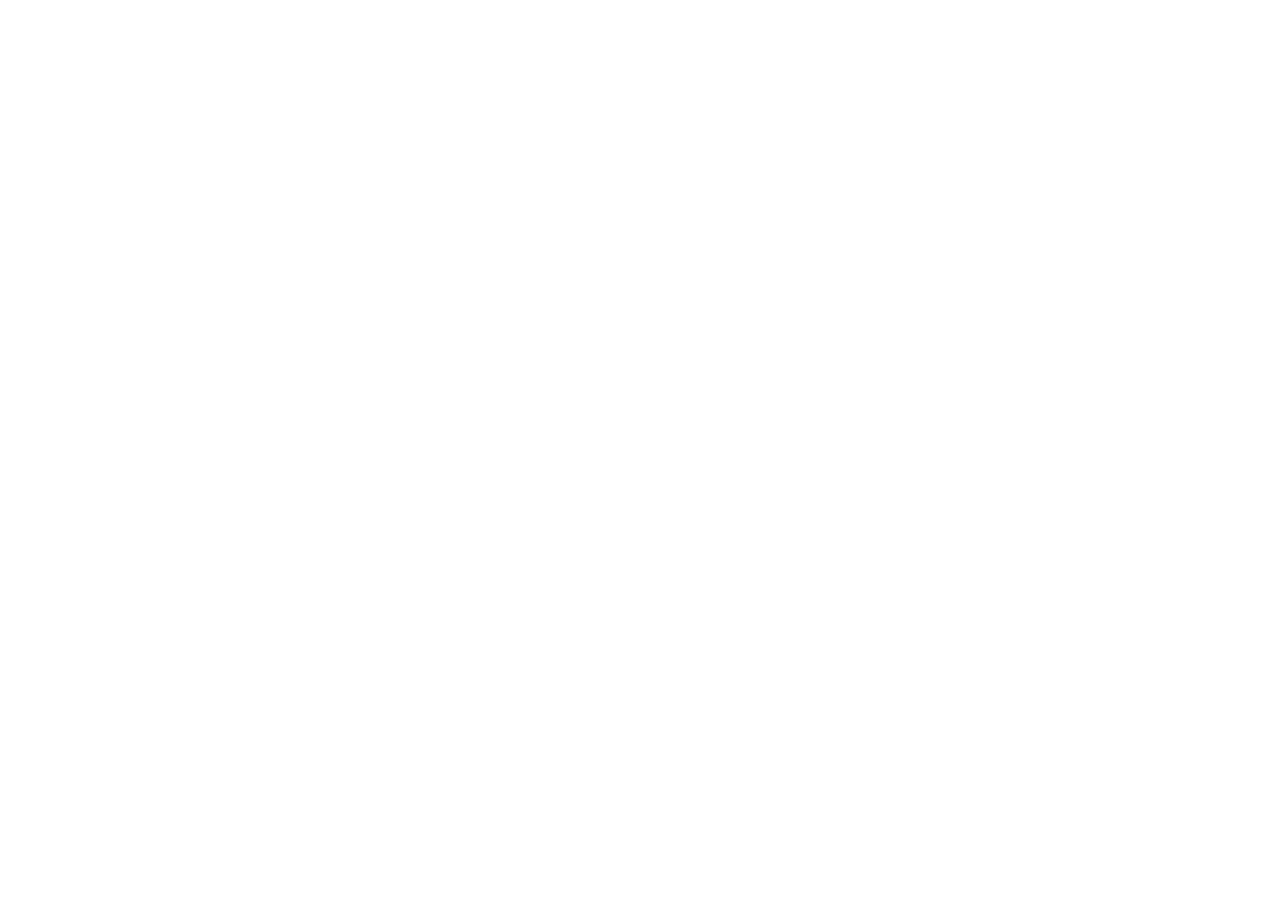
==== index.html @ c0061661 "Add files via upload" ====
<!DOCTYPE html>
<html lang="en">
<head>
	<title></title>
	<meta charset="UTF-8">
	<meta name="description" content="">
	<meta http-equiv="X-UA-Compatible" content="IE=edge">
	<meta name="viewport" content="width=device-width, initial-scale=1">
	<!-- Bootstrap --> 
	<link href="css/bootstrap.min.css" rel="stylesheet"> 
	<!-- your layout style --> 
	<link href="css/style.css" rel="stylesheet">
</head>

<body>



	<script src="js/jquery.min.js">
	</script>
	<script src="js/bootstrap.min.js">
	</script>
</body>
</html>
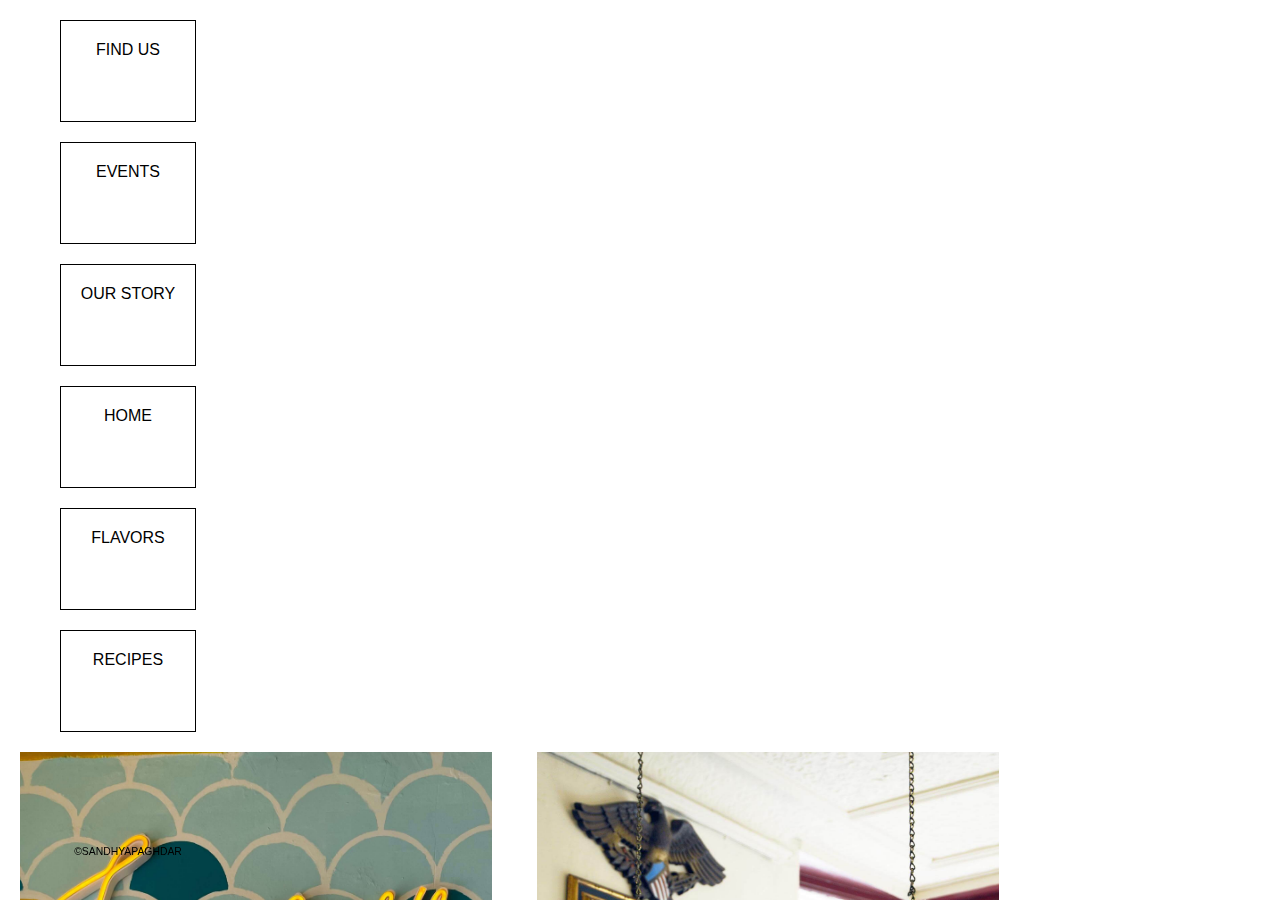
==== commit 2c3d6eaf: "Homepage implemented" ====
--- a/index.html
+++ b/index.html
@@ -6,19 +6,56 @@
 	<meta name="description" content="">
 	<meta http-equiv="X-UA-Compatible" content="IE=edge">
 	<meta name="viewport" content="width=device-width, initial-scale=1">
-	<!-- Bootstrap --> 
-	<link href="css/bootstrap.min.css" rel="stylesheet"> 
+	<!-- Bootstrap 	CSS Only -->
+	<link href="https://cdn.jsdelivr.net/npm/bootstrap@5.2.0-beta1/dist/css/bootstrap.min.css" rel="stylesheet" integrity="sha384-0evHe/X+R7YkIZDRvuzKMRqM+OrBnVFBL6DOitfPri4tjfHxaWutUpFmBp4vmVor" crossorigin="anonymous">
 	<!-- your layout style --> 
 	<link href="css/style.css" rel="stylesheet">
 </head>
 
 <body>
+	<div class="wrapper">
+		<div class="row content">
+			<header class="col-2 header-wrapper">
+				<nav class="nav-wrapper">
+					<ul>
+						<li><a href="#">Find Us</a></li>
+						<li><a href="#">Events</a></li>
+						<li><a href="#">Our Story</a></li>
+						<li><a href="index.html">Home</a></li>
+						<li><a href="#">Flavors</a></li>
+						<li><a href="#">Recipes</a></li>
+					</ul>
+				</nav>
+				<footer class="footer-wrapper col">
+					<a href="http://sandhyapaghdar.com" target="_blank">&copy;SandhyaPaghdar</a>
+				</footer>
+			</header>
+			<main class="col-auto main-wrapper">
+				<div class="main-content">
+					<div class="image-wrapper">
+						<img src="images/cristina-hernandez-4mZ3SCFXZh8-unsplash.jpg" alt=""/>
+					</div>
+					<div class="image-wrapper">
+						<div class="subimage">
+							<img src="images/ice-cream-g58f2215b6_1920.jpg" alt=""/> 
+							<img src="images/ice-cream-ga7c465378_1920.jpg" alt=""/>
+						</div>
+					</div>
+				</div>
+			</main>
+		</div>
+	</div>
 
-
-
+	<!--
 	<script src="js/jquery.min.js">
 	</script>
-	<script src="js/bootstrap.min.js">
+	-->
+	<!-- JavaScript and jQuery -->
+	<script src="https://code.jquery.com/jquery-3.3.1.slim.min.js" integrity="sha384-q8i/X+965DzO0rT7abK41JStQIAqVgRVzpbzo5smXKp4YfRvH+8abtTE1Pi6jizo" crossorigin="anonymous">
+	</script>
+	<script src="https://cdn.jsdelivr.net/npm/popper.js@1.14.7/dist/umd/popper.min.js" integrity="sha384-UO2eT0CpHqdSJQ6hJty5KVphtPhzWj9WO1clHTMGa3JDZwrnQq4sF86dIHNDz0W1" crossorigin="anonymous">
+	</script>
+	<script src="https://cdn.jsdelivr.net/npm/bootstrap@4.3.1/dist/js/bootstrap.min.js" integrity="sha384-JjSmVgyd0p3pXB1rRibZUAYoIIy6OrQ6VrjIEaFf/nJGzIxFDsf4x0xIM+B07jRM" crossorigin="anonymous">
 	</script>
 </body>
 </html>
--- a/css/style.css
+++ b/css/style.css
@@ -0,0 +1,96 @@
+*
+{
+	margin: 0px;
+	padding: 0px;
+}
+.wrapper{
+	height: 100vh;
+	width: auto;
+	overflow-x: hidden;
+	font-family: Candara, Verdana, sans-serif;
+	color: #000;
+}
+.content{
+	height:94vh;
+}
+.header-wrapper{
+	margin:0;
+	width: 20%;
+	justify-content: center;
+	align-items: center;
+	display: flex;
+	flex-wrap: wrap;
+}
+.main-wrapper{
+	padding: 0;
+	margin: 0;
+	justify-content: center;
+	align-items: center;
+	display: flex;
+	width: 80%;
+}
+.footer-wrapper{
+	margin:0;
+	height:6vh;
+	justify-content: center;
+	align-items: center;
+	position: fixed;
+	bottom: 0;
+	font-size: 0.65em;
+}
+.nav-wrapper{
+	justify-content: center;
+	align-items:center;
+	text-align:center;
+}
+.nav-wrapper ul{
+	margin: 0;
+	padding: 0;
+	list-style-type: none;
+}
+.nav-wrapper ul li{
+	height: 60px;
+    text-align: center;
+    padding: 20px;
+    border: 1px solid #000;
+	margin: 20px 0;
+}
+a{
+	text-decoration: none;
+	color: inherit;
+	cursor: pointer;
+	text-transform: uppercase;
+}
+.nav-wrapper ul li:hover{
+	color: inherit;
+	border: 1px solid #000;
+}
+.main-content{
+	float: right;
+	width: 100%;
+}
+.main-content img{
+	object-fit: cover;
+    height: 100%;
+    width: 100%;
+}
+.image-wrapper{
+	height: 100vh;
+	width:46%;
+	margin: 0 2%;
+	float:left;
+	justify-content: center;
+	display: flex;
+	flex-wrap: wrap;
+	overflow:hidden;
+}
+.subimage{
+	width: 98%;
+    justify-content: space-between;
+    align-items: center;
+    display: flex;
+	flex-direction: column;
+}
+.subimage img {
+    height: 48vh;
+}
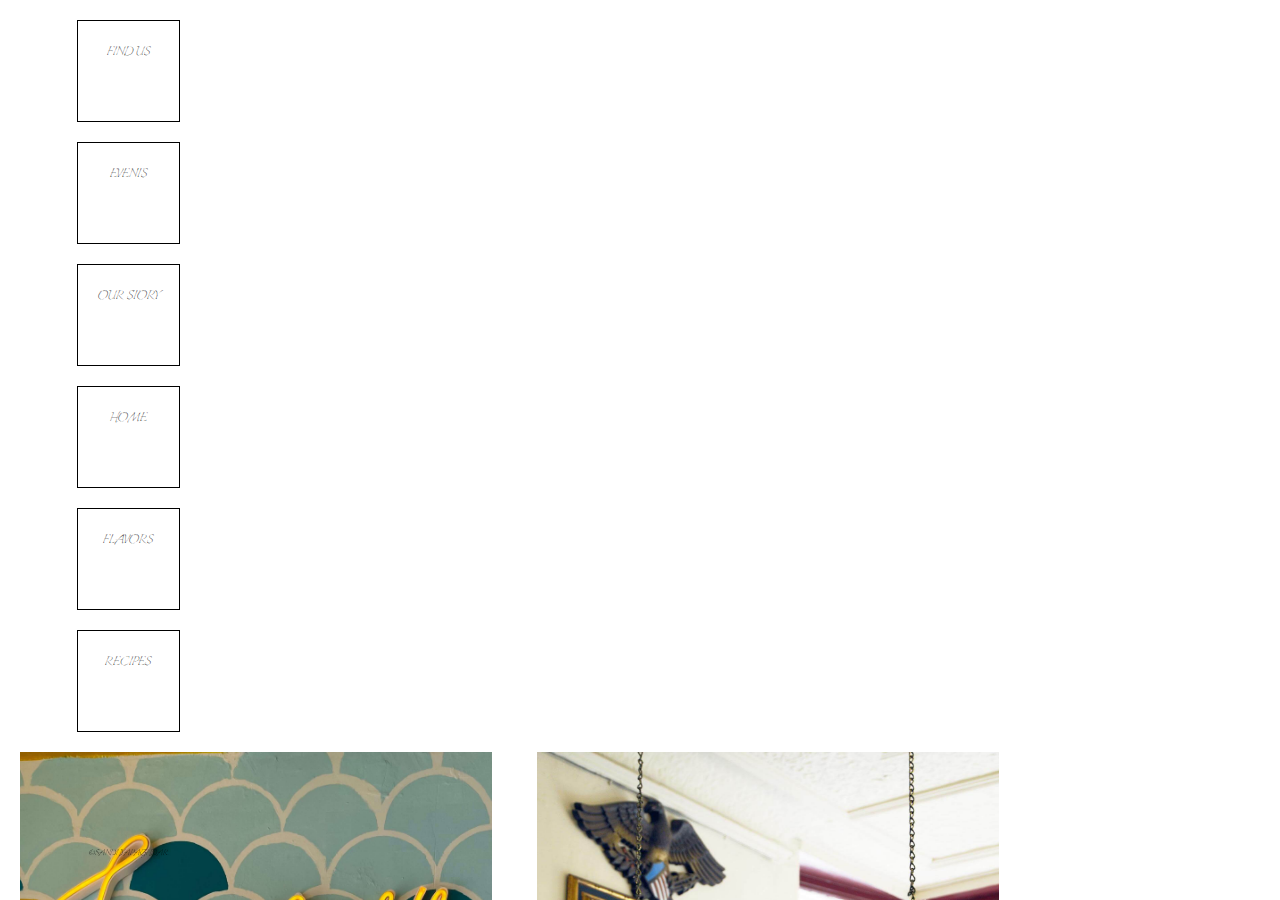
==== commit cb6d1161: "Google Syne Mono Font" ====
--- a/index.html
+++ b/index.html
@@ -6,6 +6,10 @@
 	<meta name="description" content="">
 	<meta http-equiv="X-UA-Compatible" content="IE=edge">
 	<meta name="viewport" content="width=device-width, initial-scale=1">
+	<!-- Font -->
+	<link rel="preconnect" href="https://fonts.googleapis.com">
+	<link rel="preconnect" href="https://fonts.gstatic.com" crossorigin>
+	<link href="https://fonts.googleapis.com/css2?family=Explora&display=swap" rel="stylesheet">
 	<!-- Bootstrap 	CSS Only -->
 	<link href="https://cdn.jsdelivr.net/npm/bootstrap@5.2.0-beta1/dist/css/bootstrap.min.css" rel="stylesheet" integrity="sha384-0evHe/X+R7YkIZDRvuzKMRqM+OrBnVFBL6DOitfPri4tjfHxaWutUpFmBp4vmVor" crossorigin="anonymous">
 	<!-- your layout style --> 
--- a/css/style.css
+++ b/css/style.css
@@ -7,7 +7,7 @@
 	height: 100vh;
 	width: auto;
 	overflow-x: hidden;
-	font-family: Candara, Verdana, sans-serif;
+	font-family: 'Explora', cursive;
 	color: #000;
 }
 .content{
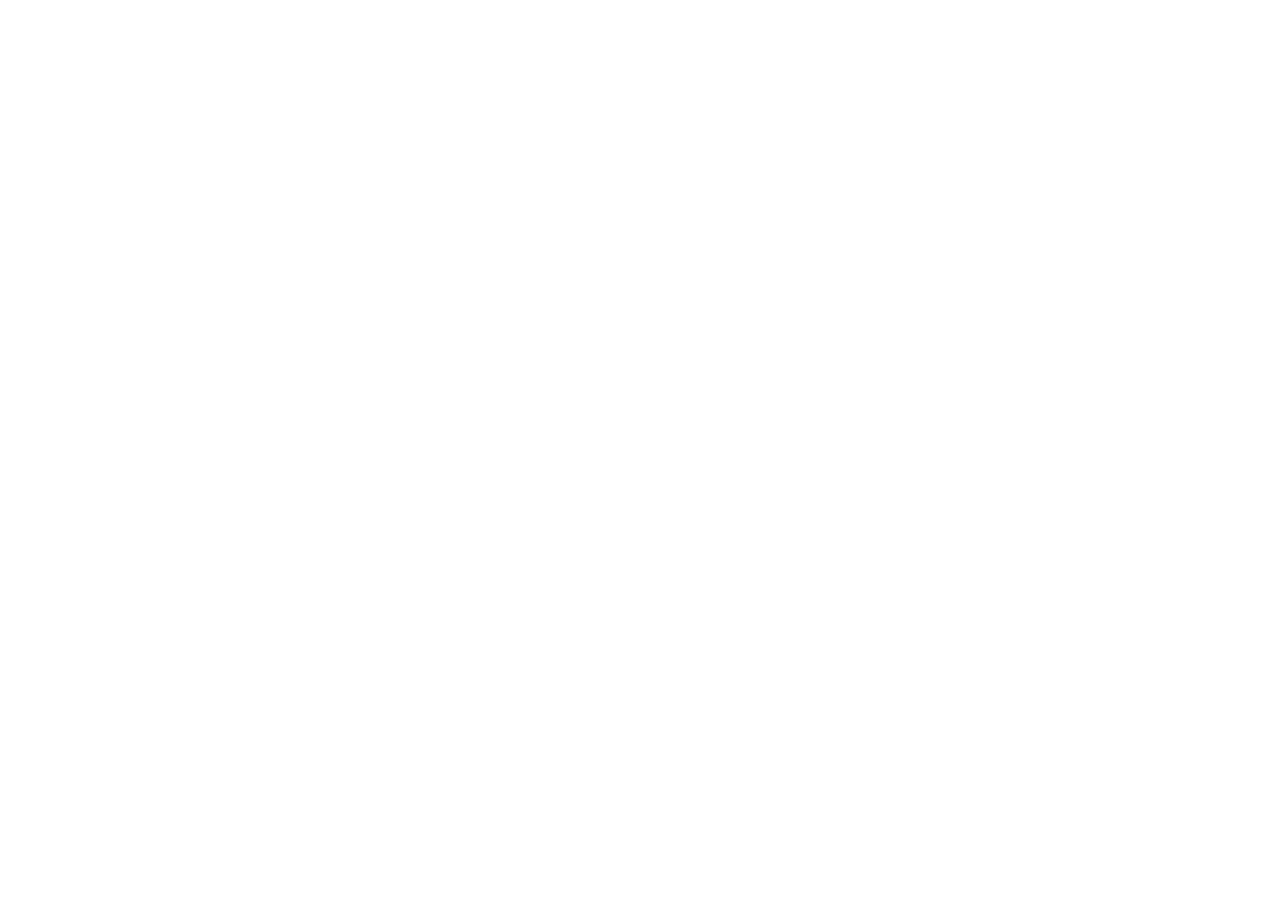
==== commit 3dbeb042: "Changes implemented" ====
--- a/index.html
+++ b/index.html
@@ -1,5 +1,6 @@
 <!DOCTYPE html>
 <html lang="en">
+
 <head>
 	<title></title>
 	<meta charset="UTF-8">
@@ -9,57 +10,31 @@
 	<!-- Font -->
 	<link rel="preconnect" href="https://fonts.googleapis.com">
 	<link rel="preconnect" href="https://fonts.gstatic.com" crossorigin>
-	<link href="https://fonts.googleapis.com/css2?family=Explora&display=swap" rel="stylesheet">
+	<link href="https://fonts.googleapis.com/css2?family=Merienda&display=swap" rel="stylesheet">
 	<!-- Bootstrap 	CSS Only -->
-	<link href="https://cdn.jsdelivr.net/npm/bootstrap@5.2.0-beta1/dist/css/bootstrap.min.css" rel="stylesheet" integrity="sha384-0evHe/X+R7YkIZDRvuzKMRqM+OrBnVFBL6DOitfPri4tjfHxaWutUpFmBp4vmVor" crossorigin="anonymous">
-	<!-- your layout style --> 
+	<link href="https://cdn.jsdelivr.net/npm/bootstrap@5.2.0-beta1/dist/css/bootstrap.min.css" rel="stylesheet"
+		integrity="sha384-0evHe/X+R7YkIZDRvuzKMRqM+OrBnVFBL6DOitfPri4tjfHxaWutUpFmBp4vmVor" crossorigin="anonymous">
+	<!-- your layout style -->
 	<link href="css/style.css" rel="stylesheet">
 </head>
 
 <body>
-	<div class="wrapper">
-		<div class="row content">
-			<header class="col-2 header-wrapper">
-				<nav class="nav-wrapper">
-					<ul>
-						<li><a href="#">Find Us</a></li>
-						<li><a href="#">Events</a></li>
-						<li><a href="#">Our Story</a></li>
-						<li><a href="index.html">Home</a></li>
-						<li><a href="#">Flavors</a></li>
-						<li><a href="#">Recipes</a></li>
-					</ul>
-				</nav>
-				<footer class="footer-wrapper col">
-					<a href="http://sandhyapaghdar.com" target="_blank">&copy;SandhyaPaghdar</a>
-				</footer>
-			</header>
-			<main class="col-auto main-wrapper">
-				<div class="main-content">
-					<div class="image-wrapper">
-						<img src="images/cristina-hernandez-4mZ3SCFXZh8-unsplash.jpg" alt=""/>
-					</div>
-					<div class="image-wrapper">
-						<div class="subimage">
-							<img src="images/ice-cream-g58f2215b6_1920.jpg" alt=""/> 
-							<img src="images/ice-cream-ga7c465378_1920.jpg" alt=""/>
-						</div>
-					</div>
-				</div>
-			</main>
-		</div>
+	<div class="mainWrapper">
+		
 	</div>
 
-	<!--
-	<script src="js/jquery.min.js">
+	<script src="js/style.js">
 	</script>
-	-->
 	<!-- JavaScript and jQuery -->
-	<script src="https://code.jquery.com/jquery-3.3.1.slim.min.js" integrity="sha384-q8i/X+965DzO0rT7abK41JStQIAqVgRVzpbzo5smXKp4YfRvH+8abtTE1Pi6jizo" crossorigin="anonymous">
-	</script>
-	<script src="https://cdn.jsdelivr.net/npm/popper.js@1.14.7/dist/umd/popper.min.js" integrity="sha384-UO2eT0CpHqdSJQ6hJty5KVphtPhzWj9WO1clHTMGa3JDZwrnQq4sF86dIHNDz0W1" crossorigin="anonymous">
-	</script>
-	<script src="https://cdn.jsdelivr.net/npm/bootstrap@4.3.1/dist/js/bootstrap.min.js" integrity="sha384-JjSmVgyd0p3pXB1rRibZUAYoIIy6OrQ6VrjIEaFf/nJGzIxFDsf4x0xIM+B07jRM" crossorigin="anonymous">
-	</script>
+	<script src="https://code.jquery.com/jquery-3.3.1.slim.min.js"
+		integrity="sha384-q8i/X+965DzO0rT7abK41JStQIAqVgRVzpbzo5smXKp4YfRvH+8abtTE1Pi6jizo" crossorigin="anonymous">
+		</script>
+	<script src="https://cdn.jsdelivr.net/npm/popper.js@1.14.7/dist/umd/popper.min.js"
+		integrity="sha384-UO2eT0CpHqdSJQ6hJty5KVphtPhzWj9WO1clHTMGa3JDZwrnQq4sF86dIHNDz0W1" crossorigin="anonymous">
+		</script>
+	<script src="https://cdn.jsdelivr.net/npm/bootstrap@4.3.1/dist/js/bootstrap.min.js"
+		integrity="sha384-JjSmVgyd0p3pXB1rRibZUAYoIIy6OrQ6VrjIEaFf/nJGzIxFDsf4x0xIM+B07jRM" crossorigin="anonymous">
+		</script>
 </body>
-</html>
+
+</html>--- a/css/style.css
+++ b/css/style.css
@@ -1,96 +1,3 @@
-*
-{
-	margin: 0px;
-	padding: 0px;
-}
-.wrapper{
-	height: 100vh;
-	width: auto;
-	overflow-x: hidden;
-	font-family: 'Explora', cursive;
-	color: #000;
-}
-.content{
-	height:94vh;
-}
-.header-wrapper{
-	margin:0;
-	width: 20%;
-	justify-content: center;
-	align-items: center;
-	display: flex;
-	flex-wrap: wrap;
-}
-.main-wrapper{
-	padding: 0;
-	margin: 0;
-	justify-content: center;
-	align-items: center;
-	display: flex;
-	width: 80%;
-}
-.footer-wrapper{
-	margin:0;
-	height:6vh;
-	justify-content: center;
-	align-items: center;
-	position: fixed;
-	bottom: 0;
-	font-size: 0.65em;
-}
-.nav-wrapper{
-	justify-content: center;
-	align-items:center;
-	text-align:center;
-}
-.nav-wrapper ul{
-	margin: 0;
-	padding: 0;
-	list-style-type: none;
-}
-.nav-wrapper ul li{
-	height: 60px;
-    text-align: center;
-    padding: 20px;
-    border: 1px solid #000;
-	margin: 20px 0;
-}
-a{
-	text-decoration: none;
-	color: inherit;
-	cursor: pointer;
-	text-transform: uppercase;
-}
-.nav-wrapper ul li:hover{
-	color: inherit;
-	border: 1px solid #000;
-}
-.main-content{
-	float: right;
-	width: 100%;
-}
-.main-content img{
-	object-fit: cover;
-    height: 100%;
-    width: 100%;
-}
-.image-wrapper{
-	height: 100vh;
-	width:46%;
-	margin: 0 2%;
-	float:left;
-	justify-content: center;
-	display: flex;
-	flex-wrap: wrap;
-	overflow:hidden;
-}
-.subimage{
-	width: 98%;
-    justify-content: space-between;
-    align-items: center;
-    display: flex;
-	flex-direction: column;
-}
-.subimage img {
-    height: 48vh;
-}
+.mainWrapper{
+	
+}